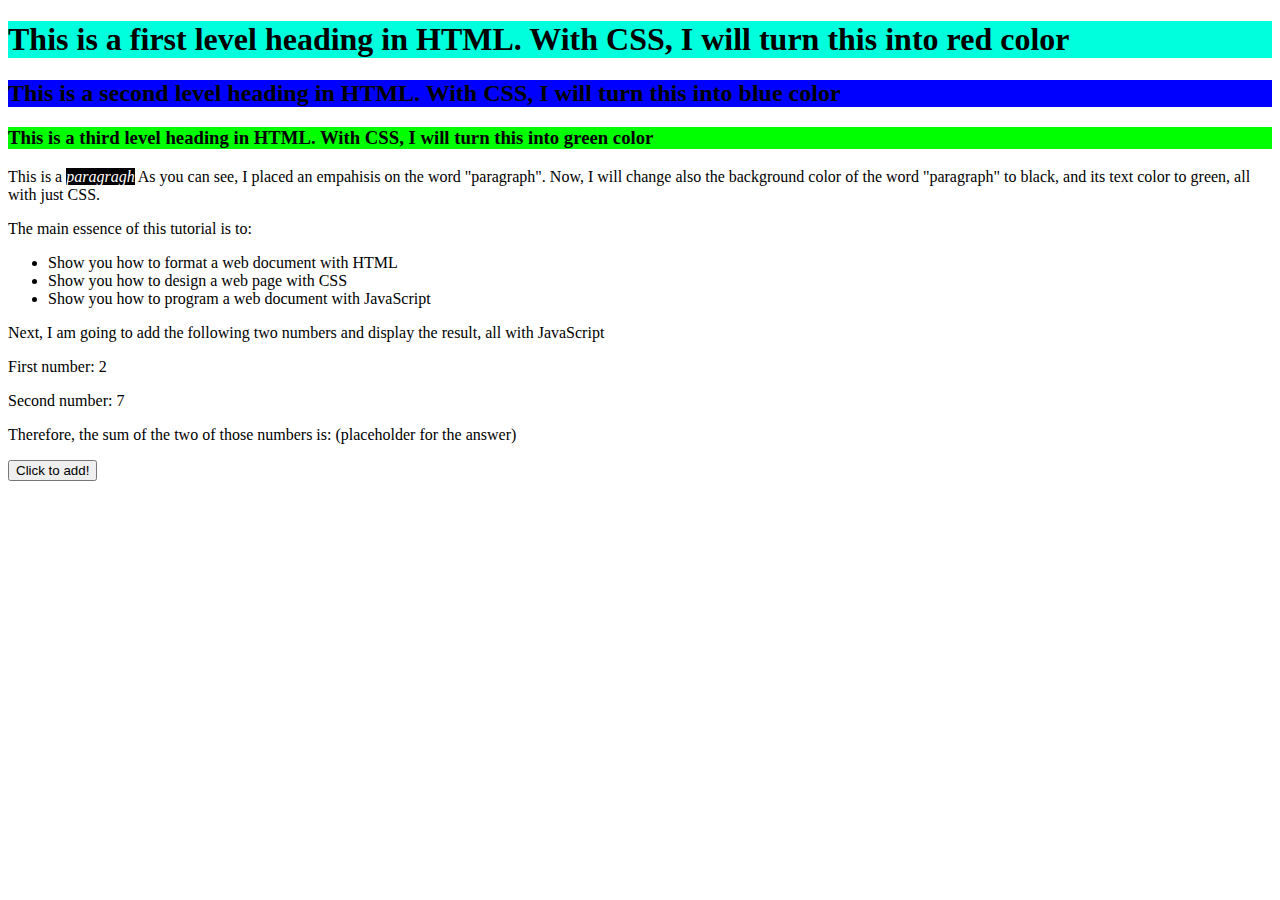
==== difwebpages/webstuff.html @ 3e944c2a "Second page" ====
<!DOCTYPE html>
<html lang="en">
<head>
  <meta charset="UTF-8">
  <meta name="viewport" content="width=device-width, initial-scale=1.0">
  <meta http-equiv="X-UA-Compatible" content="ie=edge">
  <link rel="stylesheet" href="./webstuff.css">
  <title>Document</title>
</head>
<body>
  <h1>This is a first level heading in HTML. With CSS, I will turn this into red color</h1>
  <h2>This is a second level heading in HTML. With CSS, I will turn this into blue color</h2>
  <h3>This is a third level heading in HTML. With CSS, I will turn this into green color</h3>
  <p>This is a <em>paragragh</em> As you can see, I placed an empahisis on the word "paragraph". Now, I will change also
    the background color of the word "paragraph" to black, and its text color  to green, all with just CSS.</p>
  <p>The main essence of this tutorial is to:</p>
    <ul>
       <li>Show you how to format a web document with HTML</li>
       <li>Show you how to design a web page with CSS</li>
       <li>Show you how to program a web document with JavaScript</li>
    </ul>

  <p>Next, I am going to add the following two numbers and display the result, all with JavaScript</p>
    <p>First number: <span id= "firstNum">2</span> <br></p>
    <p>Second number: <span id= "secondNum">7</span> </p>
    <p>Therefore, the sum of the two of those numbers is: <span id= "answer">(placeholder for the answer)</span></p>
    <script>
    function displaySum() 
    {
      let firstNum = Number(document.getElementById('firstNum').innerHTML)
      let secondNum = Number(document.getElementById('secondNum').innerHTML)

      let total = firstNum + secondNum;
      document.getElementById("answer").innerHTML = ` ${firstNum} + ${secondNum}, equals to ${total}`;
    }
</script>
<input type="button" id="sumButton" value="Click to add!" onclick="displaySum()">
</body>
</html>
---- difwebpages/webstuff.css ----
h1 {
    background-color: #00ffdd;
  }
  
  h2 {
    background-color: #0000FF;
  }
  
  h3 {
    background-color: #00FF00;
  }
  
  em {
    background-color: #000000;
    color: #ffffff;
}
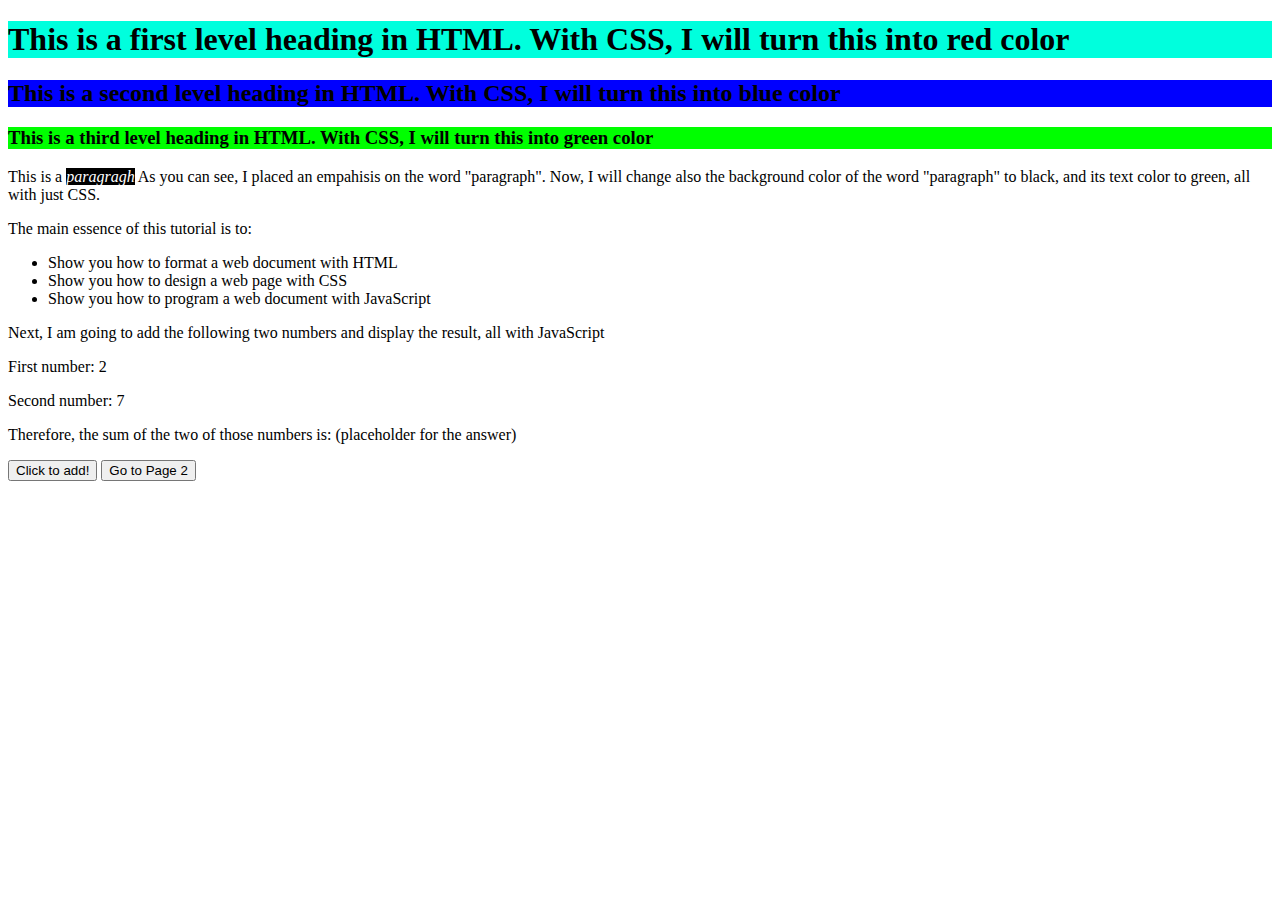
==== commit 9cae8c3f: "Second page button to index" ====
--- a/difwebpages/webstuff.html
+++ b/difwebpages/webstuff.html
@@ -35,5 +35,10 @@
     }
 </script>
 <input type="button" id="sumButton" value="Click to add!" onclick="displaySum()">
+
+<!-- Button to navigate to page2.html -->
+<a href="../index.html">
+  <button>Go to Page 2</button>
+</a>
 </body>
 </html>